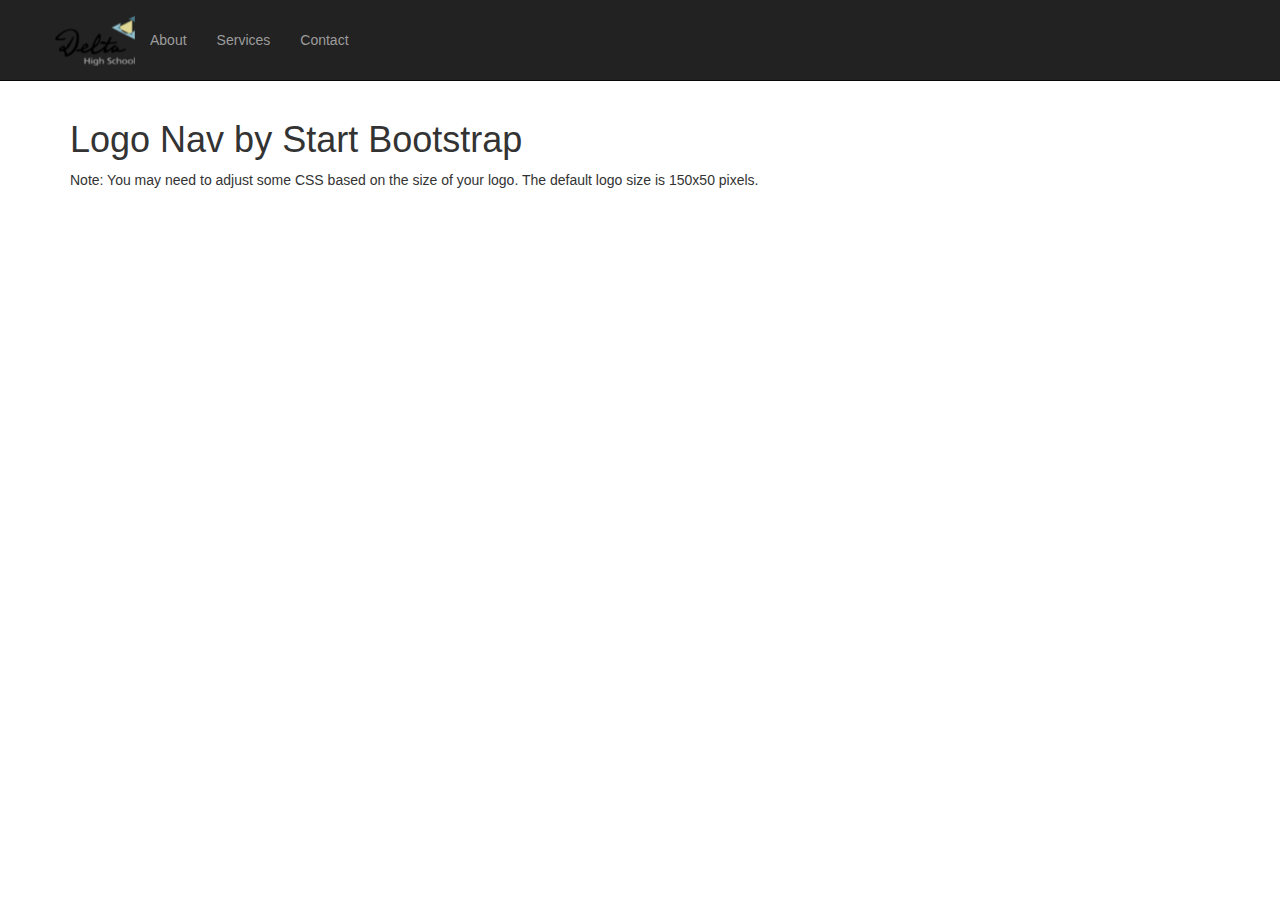
==== about.html @ 4ec93e76 "update 1" ====
<!DOCTYPE html>
<html lang="en">

<head>

    <meta charset="utf-8">
    <meta http-equiv="X-UA-Compatible" content="IE=edge">
    <meta name="viewport" content="width=device-width, initial-scale=1">
    <meta name="description" content="">
    <meta name="author" content="">

    <title>Logo Nav - Start Bootstrap Template</title>

    <!-- Bootstrap Core CSS -->
    <link href="css/bootstrap.min.css" rel="stylesheet">

    <!-- Custom CSS -->
    <link href="css/logo-nav.css" rel="stylesheet">
		<link href="css/mystyle.css" rel="stylesheet">

    <!-- HTML5 Shim and Respond.js IE8 support of HTML5 elements and media queries -->
    <!-- WARNING: Respond.js doesn't work if you view the page via file:// -->
    <!--[if lt IE 9]>
        <script src="https://oss.maxcdn.com/libs/html5shiv/3.7.0/html5shiv.js"></script>
        <script src="https://oss.maxcdn.com/libs/respond.js/1.4.2/respond.min.js"></script>
    <![endif]-->

</head>

<body>

    <!-- Navigation -->
    <nav class="navbar navbar-inverse navbar-fixed-top" role="navigation">
        <div class="container">
            <!-- Brand and toggle get grouped for better mobile display -->
            <div class="navbar-header">
                <button type="button" class="navbar-toggle" data-toggle="collapse" data-target="#bs-example-navbar-collapse-1">
                    <span class="sr-only">Toggle navigation</span>
                    <span class="icon-bar"></span>
                    <span class="icon-bar"></span>
                    <span class="icon-bar"></span>
                </button>
                <a class="navbar-brand" href="#">
                    <img src="img/delta-logo.png" alt="">
                </a>
            </div>
            <!-- Collect the nav links, forms, and other content for toggling -->
            <div class="collapse navbar-collapse" id="bs-example-navbar-collapse-1">
                <ul class="nav navbar-nav">
                    <li>
                        <a href="about.html">About</a>
                    </li>
                    <li>
                        <a href="#">Services</a>
                    </li>
                    <li>
                        <a href="#">Contact</a>
                    </li>
                </ul>
            </div>
            <!-- /.navbar-collapse -->
        </div>
        <!-- /.container -->
    </nav>

    <!-- Page Content -->
    <div class="container">
        <div class="row">
            <div class="col-lg-12">
                <h1>Logo Nav by Start Bootstrap</h1>
                <p>Note: You may need to adjust some CSS based on the size of your logo. The default logo size is 150x50 pixels.</p>
            </div>
        </div>
    </div>
    <!-- /.container -->

    <!-- jQuery -->
    <script src="js/jquery.js"></script>

    <!-- Bootstrap Core JavaScript -->
    <script src="js/bootstrap.min.js"></script>

</body>

</html>
---- css/logo-nav.css ----
/*!
 * Start Bootstrap - Logo Nav HTML Template (http://startbootstrap.com)
 * Code licensed under the Apache License v2.0.
 * For details, see http://www.apache.org/licenses/LICENSE-2.0.
 */

body {
    padding-top: 70px; /* Required padding for .navbar-fixed-top. Change if height of navigation changes. */
}

.navbar-fixed-top .nav {
    padding: 15px 0;
}

.navbar-fixed-top .navbar-brand {
    padding: 0 15px;
}

@media(min-width:768px) {
    body {
        padding-top: 100px; /* Required padding for .navbar-fixed-top. Change if height of navigation changes. */
    }

    .navbar-fixed-top .navbar-brand {
        padding: 15px 0;
    }
}
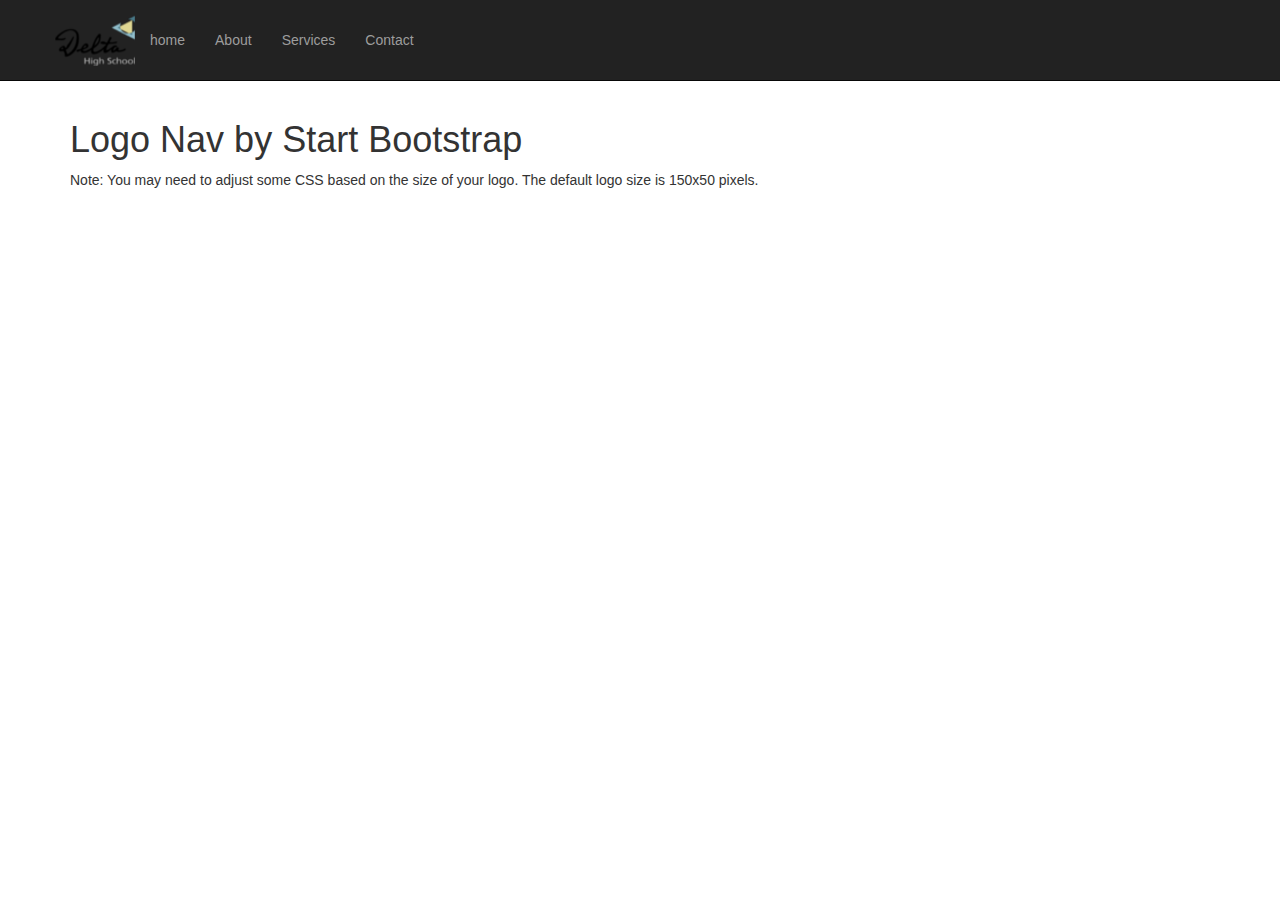
==== commit 9640952f: "Update about.html" ====
--- a/about.html
+++ b/about.html
@@ -47,15 +47,18 @@
             <!-- Collect the nav links, forms, and other content for toggling -->
             <div class="collapse navbar-collapse" id="bs-example-navbar-collapse-1">
                 <ul class="nav navbar-nav">
-                    <li>
-                        <a href="about.html">About</a>
-                    </li>
-                    <li>
-                        <a href="#">Services</a>
-                    </li>
-                    <li>
-                        <a href="#">Contact</a>
-                    </li>
+                <li>
+			<a href ="index.html">home</a>
+		</li>
+		<li>
+                    <a href="about.html">About</a>
+                </li>
+                <li>
+                    <a href="#">Services</a>
+                </li>
+                <li>
+			<a href="#">Contact</a>
+                </li>
                 </ul>
             </div>
             <!-- /.navbar-collapse -->
